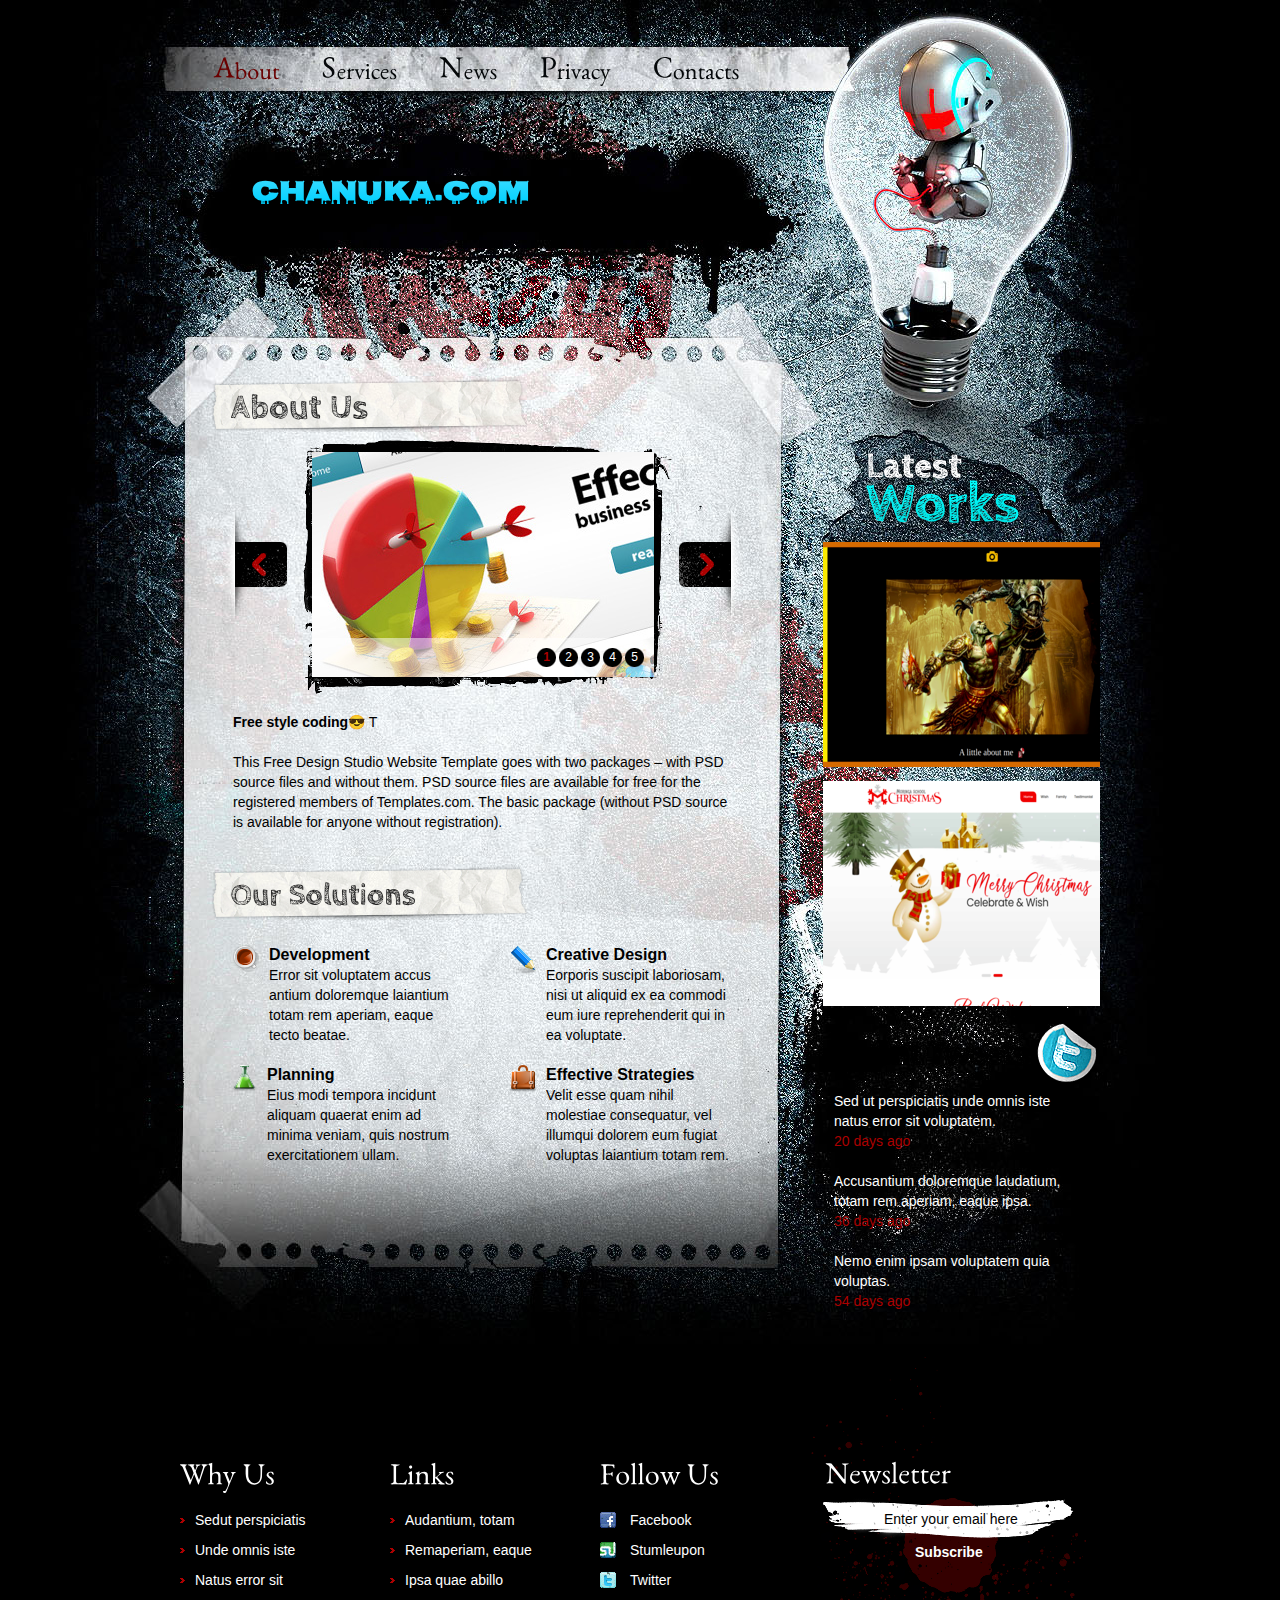
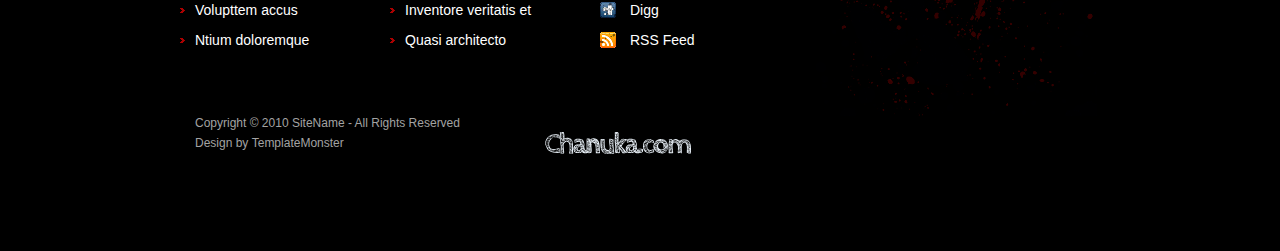
==== index.html @ f36ec00c "free style" ====
<!DOCTYPE html>
<html lang="en">
<head>
<title>🤓Chanuka</title>
<meta charset="utf-8">
<link rel="stylesheet" href="css/reset.css" type="text/css" media="all">
<link rel="stylesheet" href="css/layout.css" type="text/css" media="all">
<link rel="stylesheet" href="css/style.css" type="text/css" media="all">
<script type="text/javascript" src="js/jquery-1.4.2.js" ></script>
<script type="text/javascript" src="js/jquery.nivo.slider.pack.js"></script>
<script type="text/javascript" src="js/cufon-yui.js"></script>
<script type="text/javascript" src="js/cufon-replace.js"></script>
<script type="text/javascript" src="js/CabinSketch_700.font.js"></script>
<script type="text/javascript" src="js/EB_Garamond_400.font.js"></script>
<link rel="preconnect" href="https://fonts.gstatic.com">
<link href="https://fonts.googleapis.com/css2?family=Nosifer&display=swap" rel="stylesheet">
<link rel="shortcut icon" class="w3-circle" href="https://bit.ly/31SDxfK" />

<!-- [if lt IE 9]>
<script type="text/javascript" src="js/html5.js"></script>
<style type="text/css">
.bg {behavior:url(js/PIE.htc)}
</style>
<![endif]-->
<!-- [if lt IE 7]>
<div style='clear:both;text-align:center;position:relative'>
<a href="http://www.microsoft.com/windows/internet-explorer/default.aspx?ocid=ie6_countdown_bannercode"><img src="http://www.theie6countdown.com/images/upgrade.jpg" border="0" alt="" /></a>
</div>
<![endif]-->
</head>
<body id="page1">
<!-- START PAGE SOURCE -->
<div class="main">
  <header>
    <div class="wrapper">
      <nav>
        <ul id="menu">
          <li id="menu_active"><a href="index.html"><span>A</span>bout</a></li>
          <li><a href="services.html"><span>S</span>ervices</a></li>
          <li><a href="gallery.html"><span>N</span>ews</a></li>
          <li><a href="privacy.html"><span>P</span>rivacy</a></li>
          <li><a href="contacts.html"><span>C</span>ontacts</a></li>
        </ul>
      </nav>
    </div>
    <h1 style="color: aliceblue; font-family: 'Nosifer', cursive;  background: -webkit-linear-gradient(white,rgb(0, 208, 255));
    -webkit-background-clip: text;
    -webkit-text-fill-color: transparent; font-size:28px;">Chanuka.com</h1>
    <!-- <a href="index.html" id="logo">MadrStudio.com</a> rgb(13, 255, 0)blbl-->
  </header>
  <section id="content">
    <div class="wrapper">
      <article class="col1">
        <h2>About Us</h2>
        <div class="pad_left1 pad_bot1">
          <div id="slider">
            <div id="for_img">
              <div id="nivo_slider"><img src="images/img4.jpg" alt=""> <img src="images/IMG-20180818-WA0037.png" alt="Joe"> <img src="images/pay.png" alt=""> <img src="images/bet.png" alt="">  <img src="images/lato-removebg-preview .png" alt=""> </div>
            </div>
          </div>
          <div class="pad">
            <p><strong>Free style coding😎</strong> T </p>
            <p>This Free Design Studio Website Template goes with two packages – with PSD source files and without them. PSD source files are available for free for the registered members of Templates.com. The basic package (without PSD source is available for anyone without registration).</p>
          </div>
        </div>
        <h2><span>Our Solutions</span></h2>
        <div class="pad_left1">
          <div class="pad_left1">
            <div class="wrapper pad_top1">
              <div class="col3">
                <div class="wrapper">
                  <figure class="left marg_right1"><img src="images/page1_img3.png" alt=""></figure>
                  <p class="cols"><strong class="font1">Development</strong><br>
                    Error sit voluptatem accus antium doloremque laiantium totam rem aperiam, eaque tecto beatae.</p>
                </div>
              </div>
              <div class="col3 pad_left2">
                <div class="wrapper">
                  <figure class="left marg_right1"><img src="images/page1_img5.png" alt=""></figure>
                  <p class="cols"><strong class="font1">Creative Design</strong><br>
                    Eorporis suscipit laboriosam, nisi ut aliquid ex ea commodi eum iure reprehenderit qui in ea voluptate.</p>
                </div>
              </div>
            </div>
            <div class="wrapper">
              <div class="col3">
                <div class="wrapper">
                  <figure class="left marg_right1"><img src="images/page1_img4.png" alt=""></figure>
                  <div class="cols"><strong class="font1">Planning</strong><br>
                    Eius modi tempora incidunt aliquam quaerat enim ad minima veniam, quis nostrum exercitationem ullam.</div>
                </div>
              </div>
              <div class="col3 pad_left2">
                <div class="wrapper">
                  <figure class="left marg_right1"><img src="images/page1_img6.png" alt=""></figure>
                  <div class="cols"><strong class="font1">Effective Strategies</strong><br>
                    Velit esse quam nihil molestiae consequatur, vel illumqui dolorem eum fugiat voluptas laiantium totam rem.</div>
                </div>
              </div>
            </div>
          </div>
        </div>
      </article>
      <article class="col2">
        <h3>Latest Works</h3>
        <ul class="ul_works">
          <li><a target="blank" href="https://nyear2021.netlify.app/index.html"><img src="images/me1.png" alt=""></a></li>
          <li><a target="blank" href='https://moringachritmas.netlify.app/'><img src="images/13.png" alt=""></a></li>
        </ul>
        <h4>Recent Tweets</h4>
        <div class="tweets">
          <p>Sed ut perspiciatis unde omnis iste natus error sit voluptatem.<br>
            <a href="#">20 days ago</a></p>
          <p>Accusantium doloremque laudatium, totam rem aperiam, eaque ipsa.<br>
            <a href="#">36 days ago</a></p>
          <p>Nemo enim ipsam voluptatem quia voluptas.<br>
            <a href="#">54 days ago</a></p>
        </div>
      </article>
    </div>
  </section>
  <footer>
    <div class="wrapper">
      <article class="col">
        <h5>Why Us</h5>
        <ul class="list1">
          <li><a href="#">Sedut perspiciatis</a></li>
          <li><a href="#">Unde omnis iste</a></li>
          <li><a href="#">Natus error sit </a></li>
          <li><a href="#">Volupttem accus</a></li>
          <li><a href="#">Ntium doloremque </a></li>
        </ul>
      </article>
      <article class="col pad_left2">
        <h5>Links</h5>
        <ul class="list1">
          <li><a href="#">Audantium, totam</a></li>
          <li><a href="#">Remaperiam, eaque</a></li>
          <li><a href="#">Ipsa quae abillo</a></li>
          <li><a href="#">Inventore veritatis et </a></li>
          <li><a href="#">Quasi architecto </a></li>
        </ul>
      </article>
      <article class="col pad_left2">
        <h5>Follow Us</h5>
        <ul class="icons">
          <li><a href="#"><img src="images/icon1.jpg" alt="">Facebook</a></li>
          <li><a href="#"><img src="images/icon2.jpg" alt="">Stumleupon</a></li>
          <li><a href="#"><img src="images/icon3.jpg" alt="">Twitter</a></li>
          <li><a href="#"><img src="images/icon4.jpg" alt="">Digg</a></li>
          <li><a href="#"><img src="images/icon5.jpg" alt="">RSS Feed</a></li>
        </ul>
      </article>
      <article id="newsletter">
        <h5>Newsletter</h5>
        <form id="newsletter_form" action="#">
          <div class="wrapper">
            <input class="input" type="text" value="Enter your email here" onBlur="if(this.value=='') this.value='Enter your email here'" onFocus="if(this.value =='Enter your email here' ) this.value=''" >
          </div>
          <a href="#">Subscribe</a>
        </form>
      </article>
    </div>
    <article class="privacy"> Copyright &copy; 2010 <a href="#">SiteName</a> - All Rights Reserved<br>
      Design by <a href="http://www.templatemonster.com/">TemplateMonster</a></article>
      <h4 style="color: aliceblue; font-family: 'Nosifer', cursive;  background: -webkit-linear-gradient(white,rgb(0, 208, 255));
      -webkit-background-clip: text;
      -webkit-text-fill-color: transparent; font-size:28px;">Chanuka.com</h4>
     </footer>
</div>
<script type="text/javascript">Cufon.now();</script>
<script type="text/javascript">
$(window).load(function() {
	$('#nivo_slider').nivoSlider({
		effect:'fold', //Specify sets like: 'fold,fade,sliceDown, sliceDownLeft, sliceUp, sliceUpLeft, sliceUpDown, sliceUpDownLeft'
		slices:7,
		animSpeed:500,
		pauseTime:6000,
		startSlide:0, //Set starting Slide (0 index)
		directionNav:true, //Next & Prev
		directionNavHide:false, //Only show on hover
		controlNav:true, //1,2,3...
		controlNavThumbs:false, //Use thumbnails for Control Nav
		controlNavThumbsFromRel:false, //Use image rel for thumbs
		controlNavThumbsSearch: '.jpg', //Replace this with...
		controlNavThumbsReplace: '_thumb.jpg', //...this in thumb Image src
		keyboardNav:true, //Use left & right arrows
		pauseOnHover:true, //Stop animation while hovering
		manualAdvance:false, //Force manual transitions
		captionOpacity:1, //Universal caption opacity
		beforeChange:function(){},
		afterChange:function(){},
		slideshowEnd:function(){} //Triggers after all slides have been shown
	});
});
</script>
<!-- END PAGE SOURCE -->
</body>
</html>
---- css/layout.css ----
.col, .col1, .col2, .col3, .cols {
	float:left;
}
.col {
	width:160px;
}
.col1 {
	width:536px;
	padding-left:29px;
}
.col2 {
	width:274px;
	padding-left:78px;
	padding-top:66px;
}
.col3 {
	width:227px;
}
.cols {
	width:190px;
}
#page2 .cols {
	width:225px;
}
#page2 .col3 {
	width:241px;
	padding-left:5px;
	padding-top:14px;
}
#page2 .col3.pad_left1 {
	padding-left:33px;
}
#page3 .cols {
	width:242px;
	padding-left:3px;
	padding-top:8px;
}
#page3 .cols.pad_left1 {
	padding-left:34px;
}
#page4 .pad {
	padding:22px 0 0 25px;
}
#page5 .pad {
	padding:22px 0 16px 25px;
}
#page5 .cols {
	width:96px;
}
#page5 .col3 {
	width:130px;
	padding-right:50px;
}
---- css/style.css ----
article, aside, audio, canvas, command, datalist, details, embed, figcaption, figure, footer, header, hgroup, keygen, meter, nav, output, progress, section, source, video {
	display:block;
}
mark, rp, rt, ruby, summary, time {
	display:inline;
}
.left {
	float:left;
}
.right {
	float:right;
}
.wrapper {
	width:100%;
	overflow:hidden;
}
body {
	background:url(../images/bg.jpg) top center no-repeat #000;
	border:0;
	font:14px Arial, Helvetica, sans-serif;
	color:#000;
	line-height:20px;
}
.inner_copy, .inner_copy a {
	border:0;
	float:right;
	background:#fff;
	color:#f00;
	width:50%;
	line-height:10px;
	font-size:10px;
	margin:-220% 0 0 0;
	overflow:hidden;
	padding:0;
}
.css3 {
	border-radius:8px;
	-moz-border-radius:8px;
	-webkit-border-radius:8px;
	box-shadow:0 0 4px rgba(0, 0, 0, .4);
	-moz-box-shadow:0 0 4px rgba(0, 0, 0, .4);
	-webkit-box-shadow:0 0 4px rgba(0, 0, 0, .4);
	position:relative;
}
.main {
	margin:0 auto;
	width:920px;
}
a {
	color:#ab0000;
	text-decoration:underline;
	outline:none;
}
a:hover {
	text-decoration:none;
}
h1 {
	padding:98px 0 0 72px;
}
h2 {
	font-size:34px;
	color:#222;
	line-height:55px;
	background:url(../images/bg_box1.png) 0 0 no-repeat;
	padding-left:22px;
	display:block;
	overflow:hidden;
}
h2 span {
	font-size:30px;
}
h3 {
	margin-left:21px;
	background:url(../images/latest_works.png) no-repeat;
	width:191px;
	height:86px;
	text-indent:-9999px;
	margin-bottom:13px;
}
h4 {
	background:url(../images/tweets.png) right 0 no-repeat;
	font-size:36px;
	color:#000;
	height:61px;
	line-height:55px;
	letter-spacing:-2px;
	padding-left:3px;
}
h5 {
	font-size:30px;
	line-height:1.2em;
	color:#fff;
	padding:124px 0 14px 0;
}
p {
	padding-bottom:20px;
}
header {
	width:100%;
	height:377px;
	overflow:hidden;
}
#logo {
	display:block;
	background:url(../images/logo2.png) no-repeat;
	width:459px;
	height:44px;
	text-indent:-9999px;
}
#menu {
	padding:56px 0 0 34px;
	height:30px;
}
#menu li {
	float:left;
	padding-right:42px;
}
#menu li a {
	display:block;
	font-size:24px;
	color:#05080a;
	line-height:1.2em;
	text-decoration:none;
}
#menu li span {
	font-size:30px;
	display:inline-block;
	margin-top:-4px;
}
#menu li a:hover, #menu #menu_active a {
	color:#6a0000;
}
#content {
}
.pad_left1 {
	padding-left:12px;
}
.pad_left2 {
	padding-left:50px;
}
.pad {
	padding:0 12px;
}
.pad_bot1 {
	padding-bottom:13px;
}
.marg_right1 {
	margin-right:10px;
}
.pad_top1 {
	padding-top:25px;
}
#slider {
	margin-top:6px;
	height:260px;
	width:100%;
	overflow:hidden;
	background:url(../images/bg_slider.png) 0 0 no-repeat;
	overflow:hidden;
	padding-bottom:14px;
}
#for_img {
	padding-left:91px;
	padding-top:14px;
	width:342px;
	height:225px;
	overflow:hidden;
	padding-right:77px;
}
#nivo_slider {
	position:relative;
	width:342px;
	height:225px;
	z-index:88;
}
.nivoSlider a.nivo-imageLink {
	position:absolute;
	top:0px;
	left:0px;
	width:100%;
	height:100%;
	border:0;
	padding:0;
	margin:0;
	z-index:60;
	display:none;
}
.nivo-slice {
	display:block;
	position:absolute;
	z-index:50;
	height:100%;
}
.nivo-directionNav a {
	position:absolute;
	top:90px;
	z-index:99;
	cursor:pointer;
	text-indent:-5000px;
	width:52px;
	height:45px;
	display:block;
}
.nivo-prevNav {
	left:-77px;
	background:url(../images/marker_left.png) right 0 no-repeat;
}
.nivo-prevNav:hover, .nivo-nextNav:hover {
	background-position:bottom;
}
.nivo-nextNav {
	right:-77px;
	background:url(../images/marker_right.png) left 0 no-repeat;
}
.nivo-controlNav {
	position:absolute;
	z-index:99;
	right:0;
	bottom:0px;
	padding:10px;
	background:url(../images/bg_pagination.png) repeat;
	padding-left:222px;
}
.nivo-controlNav a {
	position:relative;
	z-index:99;
	cursor:pointer;
	width:19px;
	height:19px;
	float:left;
	margin-left:3px;
	background:url(../images/buttons.png) no-repeat;
	font-size:12px;
	text-decoration:none;
	color:#fff;
	text-align:center;
	line-height:19px;
}
.nivo-controlNav a.active, .nivo-controlNav a:hover {
	color:#ab0000;
	font-weight:bold;
}
.font1 {
	font-size:16px;
}
.font2 {
	font-size:12px;
	font-weight:bold;
	color:#ab0000;
}
.ul_works {
	padding-bottom:3px;
}
.ul_works li {
	padding-bottom:14px;
}
.tweets {
	color:#fff;
	padding:7px 20px 0 11px;
}
.tweets a {
	text-decoration:none;
	color:#ab0000;
}
.tweets a:hover {
	text-decoration:underline;
}
.img1 {
	padding-top:12px;
}
.img1 figure {
	float:left;
	margin-right:24px;
	padding-left:5px;
}
.list2 {
	padding:10px 0 15px 0;
}
.list2 li {
	line-height:30px;
}
.list2 li a {
	padding-left:34px;
	background:url(../images/marker_2.png) 0 5px no-repeat;
	display:inline-block;
}
.link1 {
	display:inline-block;
	font-size:12px;
	font-weight:bold;
	text-decoration:none;
	padding-left:30px;
	background:url(../images/marker_3.png) 1px 0 no-repeat;
	margin-top:5px;
}
.link1:hover {
	color:#000;
}
.lightbox-image {
	position:relative;
	overflow:hidden;
	display:block;
}
.lightbox-image img {
	position:relative;
	z-index:2;
}
.lightbox-image span {
	display:block;
	position:absolute;
	left:0;
	top:0;
	width:100%;
	height:100%;
	background:url(../images/magnify.png) no-repeat 50% 50%;
	z-index:1;
}
.pp_description {
	padding-bottom:0;
}
.pp_content {
}
#page2 .pad_top2 {
	padding-top:10px;
}
#page2 .col3 .pad {
	padding:5px 0 0 8px;
}
#page3 .cols p {
	padding:6px 0 0 10px;
}
#page3 .cols strong {
	display:block;
	padding-bottom:6px;
}
#page3 .pad_bot1 {
	padding-bottom:15px;
}
footer {
	width:100%;
	overflow:hidden;
	padding:0 0 74px 0;
}
footer a {
}
footer a:hover {
}
.list1 li {
	line-height:30px;
}
.list1 a {
	color:#fff;
	text-decoration:none;
	padding-left:15px;
	background:url(../images/marker_1.gif) 0 6px no-repeat;
}
.list1 a:hover {
	color:#ab0000;
}
.icons li {
	line-height:30px;
}
.icons a {
	color:#fff;
	text-decoration:none;
}
.icons a:hover {
	color:#ab0000;
}
.icons img {
	float:left;
	margin-right:14px;
	margin-top:7px;
}
#newsletter {
	background:url(../images/newsletter_bg.png) no-repeat;
	width:286px;
	float:left;
	margin-left:51px;
	height:360px;
	margin-top:25px;
}
#newsletter h5 {
	padding-top:98px;
	padding-left:15px;
}
#newsletter form {
	padding-left:71px;
	padding-top:5px;
}
#newsletter .wrapper {
	height:28px;
}
#newsletter .input {
	width:144px;
	background:none;
	font:14px Arial, Helvetica, sans-serif;
	color:#000;
	height:18px;
}
#newsletter a {
	font-weight:bold;
	color:#fff;
	text-decoration:none;
	margin-left:27px;
	padding:5px 6px 30px 6px;
	display:inline-block;
}
.privacy {
	float:left;
	padding-left:15px;
	width:350px;
	font-size:12px;
	color:#a3a3a3;
	margin-top:-3px;
}
.privacy a {
	color:#a3a3a3;
	text-decoration:none;
}
.footer_logo {
	font-size:26px;
	line-height:1.2em;
	float:right;
	color:#fff;
	text-transform:uppercase;
	text-decoration:none;
	margin-right:20px;
}
.footer_logo span {
	color:#ab0000;
}
#ContactForm {
	padding:18px 0 0 25px;
	width:497px;
}
#ContactForm .wrapper {
	min-height:30px;
}
#ContactForm .textarea_box {
	min-height:459px;
}
#ContactForm span {
	font-weight:bold;
	width:121px;
	float:left;
	line-height:26px;
}
#ContactForm a {
	float:right;
	background:url(../images/send_button.png) no-repeat;
	width:119px;
	height:38px;
	text-indent:-9999px;
}
#ContactForm .input {
	width:356px;
	height:18px;
	background:url(../images/bg_form.png) repeat;
	padding:4px 10px;
	color:#000;
	font:14px Arial, Helvetica, sans-serif;
	margin:0;
}
#ContactForm textarea {
	overflow:auto;
	width:356px;
	height:440px;
	background:url(../images/bg_form.png) repeat;
	padding:4px 10px;
	color:#000;
	font:14px Arial, Helvetica, sans-serif;
	margin:0;
}
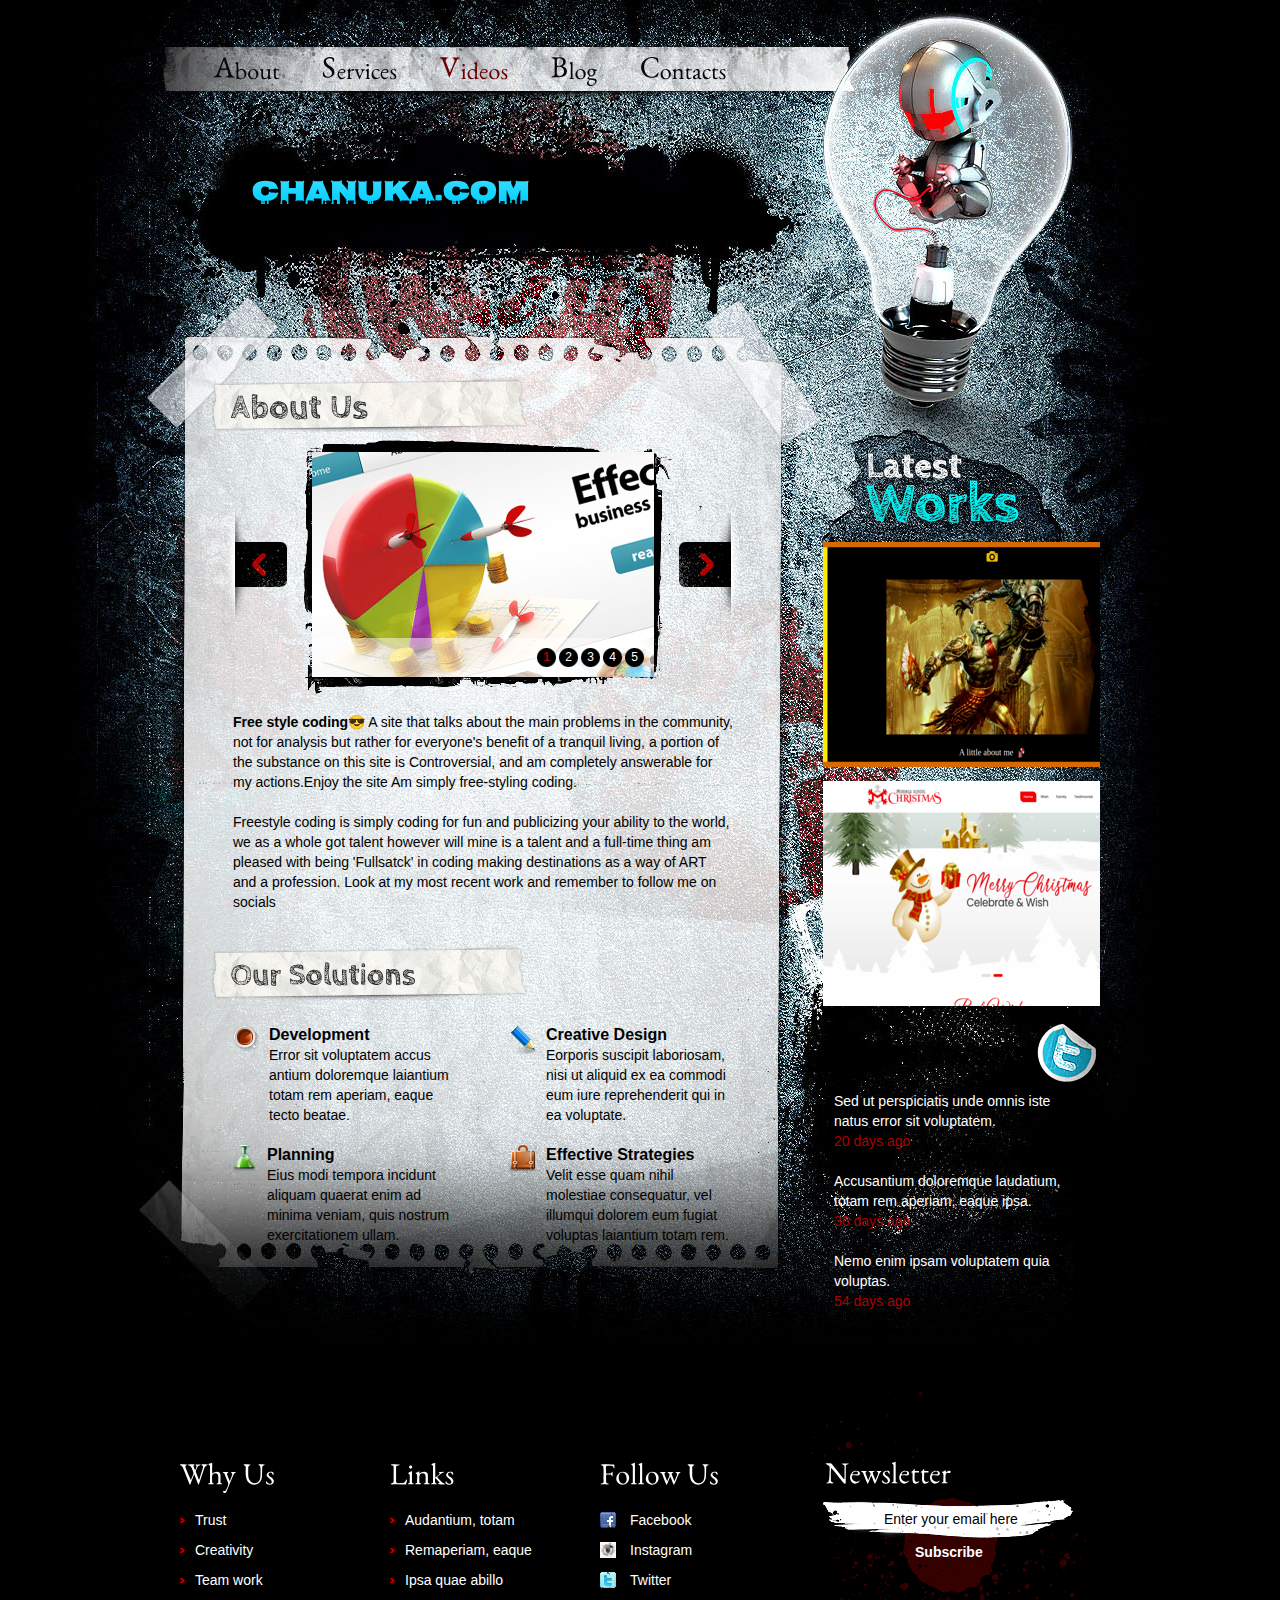
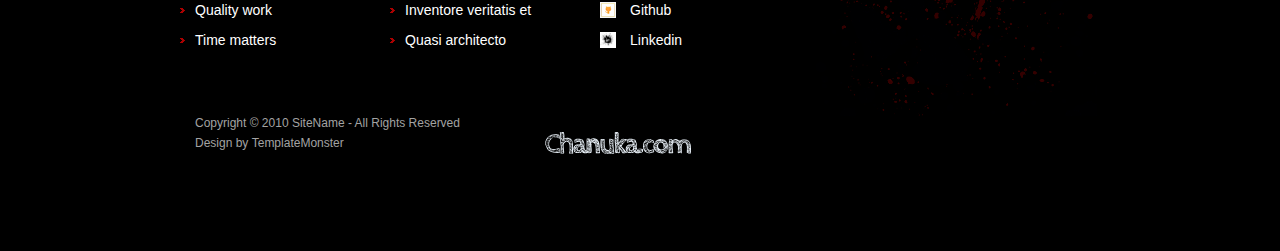
==== commit e61d9c4c: "good" ====
--- a/index.html
+++ b/index.html
@@ -35,10 +35,10 @@
     <div class="wrapper">
       <nav>
         <ul id="menu">
-          <li id="menu_active"><a href="index.html"><span>A</span>bout</a></li>
+          <li><a href="index.html"><span>A</span>bout</a></li>
           <li><a href="services.html"><span>S</span>ervices</a></li>
-          <li><a href="gallery.html"><span>N</span>ews</a></li>
-          <li><a href="privacy.html"><span>P</span>rivacy</a></li>
+          <li id="menu_active"><a href="gallery.html"><span>V</span>ideos</a></li>
+          <li><a href="privacy.html"><span>B</span>log</a></li>
           <li><a href="contacts.html"><span>C</span>ontacts</a></li>
         </ul>
       </nav>
@@ -59,8 +59,8 @@
             </div>
           </div>
           <div class="pad">
-            <p><strong>Free style coding😎</strong> T </p>
-            <p>This Free Design Studio Website Template goes with two packages – with PSD source files and without them. PSD source files are available for free for the registered members of Templates.com. The basic package (without PSD source is available for anyone without registration).</p>
+            <p><strong>Free style coding😎</strong> A site that talks about the main problems in the community, not for analysis but rather for everyone's benefit of a tranquil living, a portion of the substance on this site is Controversial, and am completely answerable for my actions.Enjoy the site Am simply free-styling coding. </p>
+            <p>Freestyle coding is simply coding for fun and publicizing your ability to the world, we as a whole got talent however will mine is a talent and a full-time thing am pleased with being 'Fullsatck' in coding making destinations as a way of ART and a profession. Look at my most recent work and remember to follow me on socials </p>
           </div>
         </div>
         <h2><span>Our Solutions</span></h2>
@@ -124,11 +124,11 @@
       <article class="col">
         <h5>Why Us</h5>
         <ul class="list1">
-          <li><a href="#">Sedut perspiciatis</a></li>
-          <li><a href="#">Unde omnis iste</a></li>
-          <li><a href="#">Natus error sit </a></li>
-          <li><a href="#">Volupttem accus</a></li>
-          <li><a href="#">Ntium doloremque </a></li>
+          <li><a href="#">Trust </a></li>
+          <li><a href="#">Creativity </a></li>
+          <li><a href="#">Team work </a></li>
+          <li><a href="#">Quality work</a></li>
+          <li><a href="#">Time matters </a></li>
         </ul>
       </article>
       <article class="col pad_left2">
@@ -144,11 +144,11 @@
       <article class="col pad_left2">
         <h5>Follow Us</h5>
         <ul class="icons">
-          <li><a href="#"><img src="images/icon1.jpg" alt="">Facebook</a></li>
-          <li><a href="#"><img src="images/icon2.jpg" alt="">Stumleupon</a></li>
-          <li><a href="#"><img src="images/icon3.jpg" alt="">Twitter</a></li>
-          <li><a href="#"><img src="images/icon4.jpg" alt="">Digg</a></li>
-          <li><a href="#"><img src="images/icon5.jpg" alt="">RSS Feed</a></li>
+          <li><a href="https://web.facebook.com/scoobyrexjoe/"><img src="images/icon1.jpg" alt="">Facebook</a></li>
+          <li><a href="https://www.instagram.com/nganga4616/"><img src="images/in1.png" alt="">Instagram</a></li>
+          <li><a href="https://twitter.com/josephn44620467"><img src="images/icon3.jpg" alt="">Twitter</a></li>
+          <li><a href="https://github.com/fattym"><img src="images/git.png" alt="">Github</a></li>
+          <li><a href="https://www.linkedin.com/in/joseph-nungari-57b8aa139/"><img src="images/li.png" alt="">Linkedin</a></li>
         </ul>
       </article>
       <article id="newsletter">
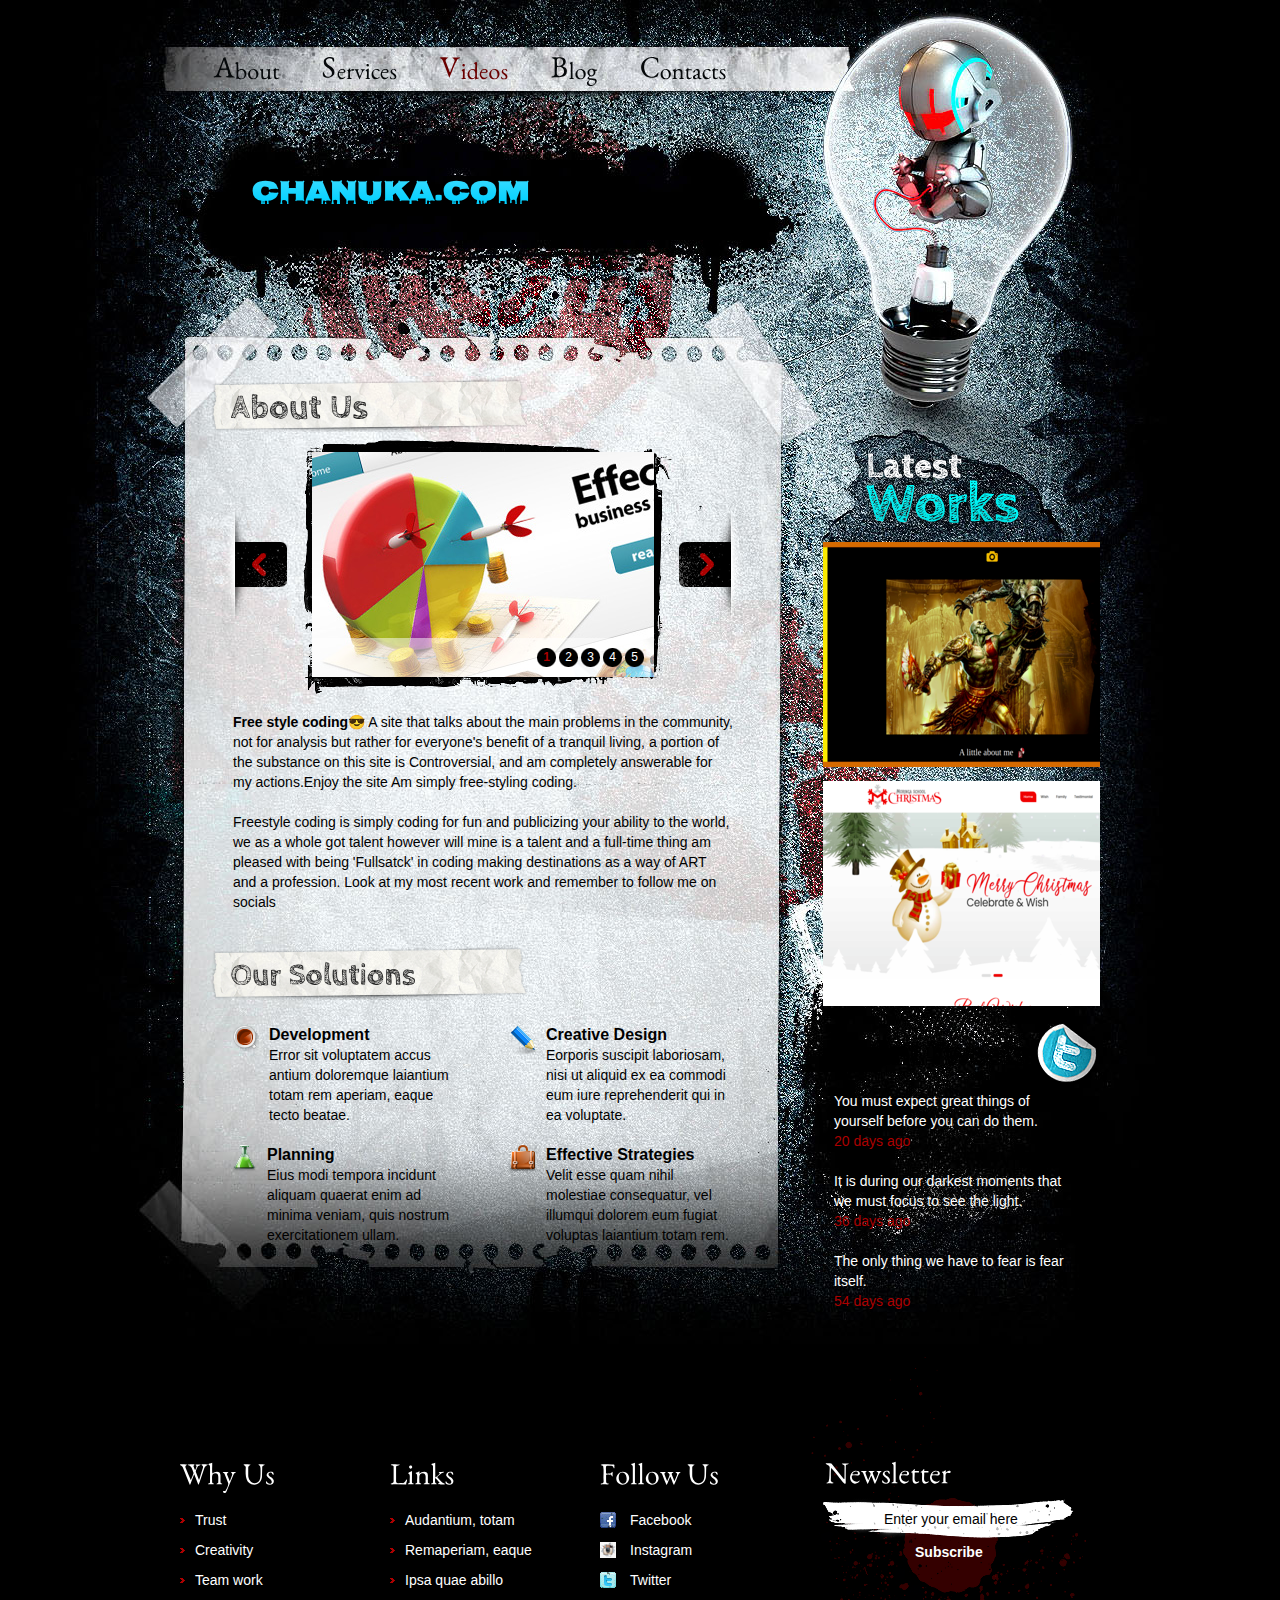
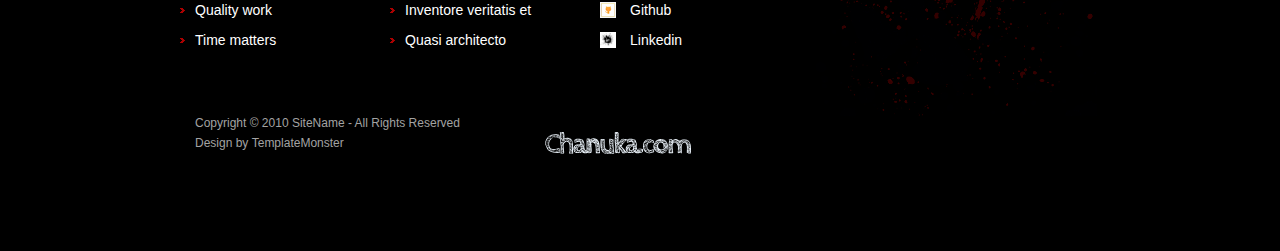
==== commit a4820e73: "the changes" ====
--- a/index.html
+++ b/index.html
@@ -109,11 +109,11 @@
         </ul>
         <h4>Recent Tweets</h4>
         <div class="tweets">
-          <p>Sed ut perspiciatis unde omnis iste natus error sit voluptatem.<br>
+          <p>You must expect great things of yourself before you can do them.<br>
             <a href="#">20 days ago</a></p>
-          <p>Accusantium doloremque laudatium, totam rem aperiam, eaque ipsa.<br>
+          <p>It is during our darkest moments that we must focus to see the light.<br>
             <a href="#">36 days ago</a></p>
-          <p>Nemo enim ipsam voluptatem quia voluptas.<br>
+          <p>The only thing we have to fear is fear itself.<br>
             <a href="#">54 days ago</a></p>
         </div>
       </article>
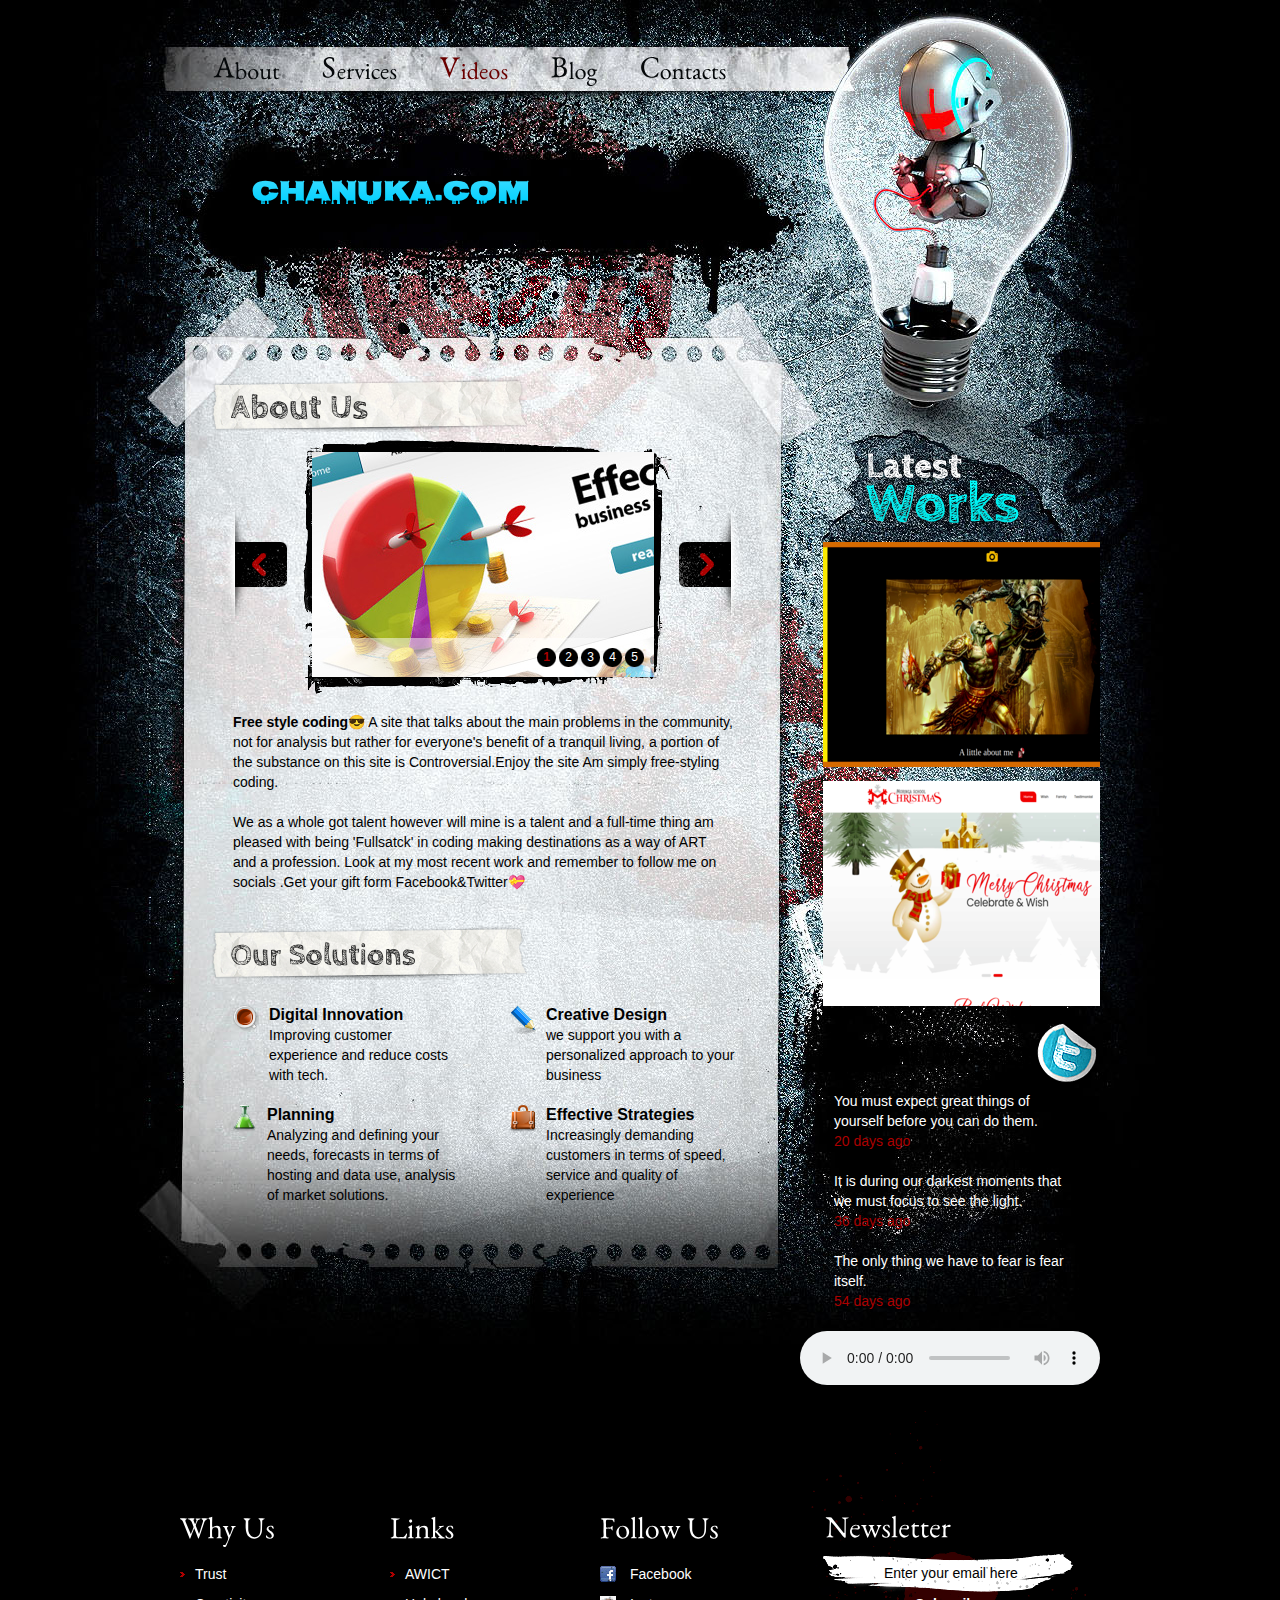
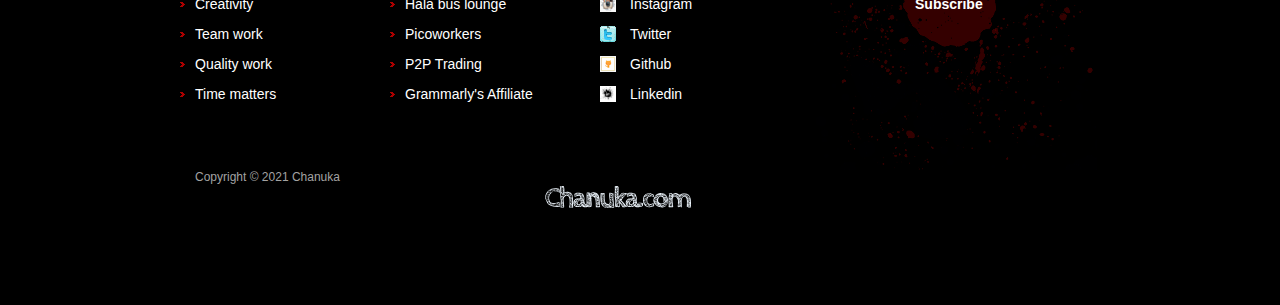
==== commit d8913a2c: "added form" ====
--- a/index.html
+++ b/index.html
@@ -1,199 +1,228 @@
 <!DOCTYPE html>
 <html lang="en">
+
 <head>
-<title>🤓Chanuka</title>
-<meta charset="utf-8">
-<link rel="stylesheet" href="css/reset.css" type="text/css" media="all">
-<link rel="stylesheet" href="css/layout.css" type="text/css" media="all">
-<link rel="stylesheet" href="css/style.css" type="text/css" media="all">
-<script type="text/javascript" src="js/jquery-1.4.2.js" ></script>
-<script type="text/javascript" src="js/jquery.nivo.slider.pack.js"></script>
-<script type="text/javascript" src="js/cufon-yui.js"></script>
-<script type="text/javascript" src="js/cufon-replace.js"></script>
-<script type="text/javascript" src="js/CabinSketch_700.font.js"></script>
-<script type="text/javascript" src="js/EB_Garamond_400.font.js"></script>
-<link rel="preconnect" href="https://fonts.gstatic.com">
-<link href="https://fonts.googleapis.com/css2?family=Nosifer&display=swap" rel="stylesheet">
-<link rel="shortcut icon" class="w3-circle" href="https://bit.ly/31SDxfK" />
-
-<!-- [if lt IE 9]>
+  <title>🤓Chanuka</title>
+  <meta charset="utf-8">
+  <link rel="stylesheet" href="css/reset.css" type="text/css" media="all">
+  <link rel="stylesheet" href="css/layout.css" type="text/css" media="all">
+  <link rel="stylesheet" href="css/style.css" type="text/css" media="all">
+  <script type="text/javascript" src="js/jquery-1.4.2.js"></script>
+  <script type="text/javascript" src="js/jquery.nivo.slider.pack.js"></script>
+  <script type="text/javascript" src="js/cufon-yui.js"></script>
+  <script type="text/javascript" src="js/cufon-replace.js"></script>
+  <script type="text/javascript" src="js/CabinSketch_700.font.js"></script>
+  <script type="text/javascript" src="js/EB_Garamond_400.font.js"></script>
+  <link rel="preconnect" href="https://fonts.gstatic.com">
+  <link href="https://fonts.googleapis.com/css2?family=Nosifer&display=swap" rel="stylesheet">
+  <link rel="shortcut icon" class="w3-circle" href="https://bit.ly/31SDxfK" />
+
+  <!-- [if lt IE 9]>
 <script type="text/javascript" src="js/html5.js"></script>
 <style type="text/css">
 .bg {behavior:url(js/PIE.htc)}
 </style>
 <![endif]-->
-<!-- [if lt IE 7]>
+  <!-- [if lt IE 7]>
 <div style='clear:both;text-align:center;position:relative'>
 <a href="http://www.microsoft.com/windows/internet-explorer/default.aspx?ocid=ie6_countdown_bannercode"><img src="http://www.theie6countdown.com/images/upgrade.jpg" border="0" alt="" /></a>
 </div>
 <![endif]-->
 </head>
+
 <body id="page1">
-<!-- START PAGE SOURCE -->
-<div class="main">
-  <header>
-    <div class="wrapper">
-      <nav>
-        <ul id="menu">
-          <li><a href="index.html"><span>A</span>bout</a></li>
-          <li><a href="services.html"><span>S</span>ervices</a></li>
-          <li id="menu_active"><a href="gallery.html"><span>V</span>ideos</a></li>
-          <li><a href="privacy.html"><span>B</span>log</a></li>
-          <li><a href="contacts.html"><span>C</span>ontacts</a></li>
-        </ul>
-      </nav>
-    </div>
-    <h1 style="color: aliceblue; font-family: 'Nosifer', cursive;  background: -webkit-linear-gradient(white,rgb(0, 208, 255));
+  <!-- START PAGE SOURCE -->
+  <div class="main">
+    <header>
+      <div class="wrapper">
+        <nav>
+          <ul id="menu">
+            <li><a href="index.html"><span>A</span>bout</a></li>
+            <li><a href="services.html"><span>S</span>ervices</a></li>
+            <li id="menu_active"><a href="gallery.html"><span>V</span>ideos</a></li>
+            <li><a href="privacy.html"><span>B</span>log</a></li>
+            <li><a href="contacts.html"><span>C</span>ontacts</a></li>
+          </ul>
+        </nav>
+      </div>
+      <h1 style="color: aliceblue; font-family: 'Nosifer', cursive;  background: -webkit-linear-gradient(white,rgb(0, 208, 255));
     -webkit-background-clip: text;
     -webkit-text-fill-color: transparent; font-size:28px;">Chanuka.com</h1>
-    <!-- <a href="index.html" id="logo">MadrStudio.com</a> rgb(13, 255, 0)blbl-->
-  </header>
-  <section id="content">
-    <div class="wrapper">
-      <article class="col1">
-        <h2>About Us</h2>
-        <div class="pad_left1 pad_bot1">
-          <div id="slider">
-            <div id="for_img">
-              <div id="nivo_slider"><img src="images/img4.jpg" alt=""> <img src="images/IMG-20180818-WA0037.png" alt="Joe"> <img src="images/pay.png" alt=""> <img src="images/bet.png" alt="">  <img src="images/lato-removebg-preview .png" alt=""> </div>
+      <!-- <a href="index.html" id="logo">MadrStudio.com</a> rgb(13, 255, 0)blbl-->
+    </header>
+
+    <section id="content">
+      <div class="wrapper">
+        <article class="col1">
+          <h2>About Us</h2>
+          <div class="pad_left1 pad_bot1">
+            <div id="slider">
+              <div id="for_img">
+                <div id="nivo_slider"><img src="images/img4.jpg" alt=""> <img src="images/IMG-20180818-WA0037.png"
+                    alt="Joe"> <img src="images/pay.png" alt=""> <img src="images/bet.png" alt=""> <img
+                    src="images/lato-removebg-preview .png" alt=""> </div>
+              </div>
+            </div>
+            <div class="pad">
+              <p><strong>Free style coding😎</strong> A site that talks about the main problems in the community, not
+                for analysis but rather for everyone's benefit of a tranquil living, a portion of the substance on this
+                site is Controversial.Enjoy the site Am simply free-styling
+                coding.
+              </p>
+                
+              <p> We as a whole got
+                talent however will mine is a talent and a full-time thing am pleased with being 'Fullsatck' in coding
+                making destinations as a way of ART and a profession. Look at my most recent work and remember to follow
+                me on socials .Get your gift form Facebook&Twitter💝
+              </p>
             </div>
           </div>
-          <div class="pad">
-            <p><strong>Free style coding😎</strong> A site that talks about the main problems in the community, not for analysis but rather for everyone's benefit of a tranquil living, a portion of the substance on this site is Controversial, and am completely answerable for my actions.Enjoy the site Am simply free-styling coding. </p>
-            <p>Freestyle coding is simply coding for fun and publicizing your ability to the world, we as a whole got talent however will mine is a talent and a full-time thing am pleased with being 'Fullsatck' in coding making destinations as a way of ART and a profession. Look at my most recent work and remember to follow me on socials </p>
+          <h2><span>Our Solutions</span></h2>
+          <div class="pad_left1">
+            <div class="pad_left1">
+              <div class="wrapper pad_top1">
+                <div class="col3">
+                  <div class="wrapper">
+                    <figure class="left marg_right1"><img src="images/page1_img3.png" alt=""></figure>
+                    <p class="cols"><strong class="font1">Digital Innovation</strong><br>
+                      Improving customer experience and reduce costs with tech.</p>
+                  </div>
+                </div>
+                <div class="col3 pad_left2">
+                  <div class="wrapper">
+                    <figure class="left marg_right1"><img src="images/page1_img5.png" alt=""></figure>
+                    <p class="cols"><strong class="font1">Creative Design</strong><br>
+                      we support you with a personalized approach to your business </p>
+                  </div>
+                </div>
+              </div>
+              <div class="wrapper">
+                <div class="col3">
+                  <div class="wrapper">
+                    <figure class="left marg_right1"><img src="images/page1_img4.png" alt=""></figure>
+                    <div class="cols"><strong class="font1">Planning</strong><br>
+                      Analyzing and defining your needs, forecasts in terms of hosting and data use, analysis of market
+                      solutions.</div>
+                  </div>
+                  
+                </div>
+                <div class="col3 pad_left2">
+                  <div class="wrapper">
+                    <figure class="left marg_right1"><img src="images/page1_img6.png" alt=""></figure>
+                    <div class="cols"><strong class="font1">Effective Strategies</strong><br>
+                      Increasingly demanding customers in terms of speed, service and quality of experience</div>
+                  </div>
+                </div>
+              </div>
+            </div>
           </div>
-        </div>
-        <h2><span>Our Solutions</span></h2>
-        <div class="pad_left1">
-          <div class="pad_left1">
-            <div class="wrapper pad_top1">
-              <div class="col3">
-                <div class="wrapper">
-                  <figure class="left marg_right1"><img src="images/page1_img3.png" alt=""></figure>
-                  <p class="cols"><strong class="font1">Development</strong><br>
-                    Error sit voluptatem accus antium doloremque laiantium totam rem aperiam, eaque tecto beatae.</p>
-                </div>
-              </div>
-              <div class="col3 pad_left2">
-                <div class="wrapper">
-                  <figure class="left marg_right1"><img src="images/page1_img5.png" alt=""></figure>
-                  <p class="cols"><strong class="font1">Creative Design</strong><br>
-                    Eorporis suscipit laboriosam, nisi ut aliquid ex ea commodi eum iure reprehenderit qui in ea voluptate.</p>
-                </div>
-              </div>
-            </div>
+        </article>
+        <article class="col2">
+          <h3>Latest Works</h3>
+          <ul class="ul_works">
+            <li><a target="blank" href="https://nyear2021.netlify.app/index.html"><img src="images/me1.png" alt=""></a>
+            </li>
+            <li><a target="blank" href='https://moringachritmas.netlify.app/'><img src="images/13.png" alt=""></a></li>
+          </ul>
+          <h4>Recent Tweets</h4>
+          <div class="tweets">
+            <p>You must expect great things of yourself before you can do them.<br>
+              <a href="#">20 days ago</a></p>
+            <p>It is during our darkest moments that we must focus to see the light.<br>
+              <a href="#">36 days ago</a></p>
+              
+            <p>The only thing we have to fear is fear itself.<br>
+              <a href="#">54 days ago</a></p>
+          </div>
+        </article>
+      </div>
+    </section>
+    <footer>
+      <audio controls autoplay style="float: right;" width="20" height="40">
+        <source src="horse.ogg" type="audio/ogg">
+        <source src="images/Chris Brown - With You (Official Video).mp3" type="audio/mpeg">
+        Your browser does not support the audio tag.
+      </audio>
+      <div class="wrapper">
+        <article class="col">
+          <h5>Why Us</h5>
+          <ul class="list1">
+            <li><a href="#">Trust </a></li>
+            <li><a href="#">Creativity </a></li>
+            <li><a href="#">Team work </a></li>
+            <li><a href="#">Quality work</a></li>
+            <li><a href="#">Time matters </a></li>
+          </ul>
+        </article>
+        <article class="col pad_left2">
+          <h5>Links</h5>
+          <ul class="list1">
+            <li><a target="blank" href="https://www.acwict.org/">AWICT</a></li>
+            <li><a target="blank" href="https://web.facebook.com/thebusloungeke">Hala bus lounge</a></li>
+            <li><a target="blank" href="https://picoworkers.com/?a=e6c9efdf">Picoworkers</a></li>
+            <li><a target="blank" href="https://bitzlato.com/p2p?start=12qoc">P2P Trading </a></li>
+            <li><a target="blank" href=" https://grammarly.hasoffers.com/signup/66207">Grammarly's Affiliate </a></li>
+          </ul>
+        </article>
+        <article class="col pad_left2">
+          <h5>Follow Us</h5>
+          <ul class="icons">
+            <li><a href="https://web.facebook.com/scoobyrexjoe/"><img src="images/icon1.jpg" alt="">Facebook</a></li>
+            <li><a href="https://www.instagram.com/nganga4616/"><img src="images/in1.png" alt="">Instagram</a></li>
+            <li><a href="https://twitter.com/josephn44620467"><img src="images/icon3.jpg" alt="">Twitter</a></li>
+            <li><a href="https://github.com/fattym"><img src="images/git.png" alt="">Github</a></li>
+            <li><a href="https://www.linkedin.com/in/joseph-nungari-57b8aa139/"><img src="images/li.png"
+                  alt="">Linkedin</a></li>
+          </ul>
+        </article>
+        <article id="newsletter">
+          <h5>Newsletter</h5>
+          <form id="newsletter_form" action="POST" data-netlify="true">
             <div class="wrapper">
-              <div class="col3">
-                <div class="wrapper">
-                  <figure class="left marg_right1"><img src="images/page1_img4.png" alt=""></figure>
-                  <div class="cols"><strong class="font1">Planning</strong><br>
-                    Eius modi tempora incidunt aliquam quaerat enim ad minima veniam, quis nostrum exercitationem ullam.</div>
-                </div>
-              </div>
-              <div class="col3 pad_left2">
-                <div class="wrapper">
-                  <figure class="left marg_right1"><img src="images/page1_img6.png" alt=""></figure>
-                  <div class="cols"><strong class="font1">Effective Strategies</strong><br>
-                    Velit esse quam nihil molestiae consequatur, vel illumqui dolorem eum fugiat voluptas laiantium totam rem.</div>
-                </div>
-              </div>
-            </div>
-          </div>
-        </div>
-      </article>
-      <article class="col2">
-        <h3>Latest Works</h3>
-        <ul class="ul_works">
-          <li><a target="blank" href="https://nyear2021.netlify.app/index.html"><img src="images/me1.png" alt=""></a></li>
-          <li><a target="blank" href='https://moringachritmas.netlify.app/'><img src="images/13.png" alt=""></a></li>
-        </ul>
-        <h4>Recent Tweets</h4>
-        <div class="tweets">
-          <p>You must expect great things of yourself before you can do them.<br>
-            <a href="#">20 days ago</a></p>
-          <p>It is during our darkest moments that we must focus to see the light.<br>
-            <a href="#">36 days ago</a></p>
-          <p>The only thing we have to fear is fear itself.<br>
-            <a href="#">54 days ago</a></p>
-        </div>
-      </article>
-    </div>
-  </section>
-  <footer>
-    <div class="wrapper">
-      <article class="col">
-        <h5>Why Us</h5>
-        <ul class="list1">
-          <li><a href="#">Trust </a></li>
-          <li><a href="#">Creativity </a></li>
-          <li><a href="#">Team work </a></li>
-          <li><a href="#">Quality work</a></li>
-          <li><a href="#">Time matters </a></li>
-        </ul>
-      </article>
-      <article class="col pad_left2">
-        <h5>Links</h5>
-        <ul class="list1">
-          <li><a href="#">Audantium, totam</a></li>
-          <li><a href="#">Remaperiam, eaque</a></li>
-          <li><a href="#">Ipsa quae abillo</a></li>
-          <li><a href="#">Inventore veritatis et </a></li>
-          <li><a href="#">Quasi architecto </a></li>
-        </ul>
-      </article>
-      <article class="col pad_left2">
-        <h5>Follow Us</h5>
-        <ul class="icons">
-          <li><a href="https://web.facebook.com/scoobyrexjoe/"><img src="images/icon1.jpg" alt="">Facebook</a></li>
-          <li><a href="https://www.instagram.com/nganga4616/"><img src="images/in1.png" alt="">Instagram</a></li>
-          <li><a href="https://twitter.com/josephn44620467"><img src="images/icon3.jpg" alt="">Twitter</a></li>
-          <li><a href="https://github.com/fattym"><img src="images/git.png" alt="">Github</a></li>
-          <li><a href="https://www.linkedin.com/in/joseph-nungari-57b8aa139/"><img src="images/li.png" alt="">Linkedin</a></li>
-        </ul>
-      </article>
-      <article id="newsletter">
-        <h5>Newsletter</h5>
-        <form id="newsletter_form" action="#">
-          <div class="wrapper">
-            <input class="input" type="text" value="Enter your email here" onBlur="if(this.value=='') this.value='Enter your email here'" onFocus="if(this.value =='Enter your email here' ) this.value=''" >
-          </div>
-          <a href="#">Subscribe</a>
-        </form>
-      </article>
-    </div>
-    <article class="privacy"> Copyright &copy; 2010 <a href="#">SiteName</a> - All Rights Reserved<br>
-      Design by <a href="http://www.templatemonster.com/">TemplateMonster</a></article>
+              <input class="input" type="text" value="Enter your email here"
+                onBlur="if(this.value=='') this.value='Enter your email here'"
+                onFocus="if(this.value =='Enter your email here' ) this.value=''">
+            </div>
+
+            <button href="#" class="btn btn-border" type="submit">Subscribe <span
+                class="glyphicon glyphicon-send"></span></button>
+
+          </form>
+        </article>
+      </div>
+      <article class="privacy"> Copyright &copy; 2021 <a href="#">Chanuka</a> </article>
       <h4 style="color: aliceblue; font-family: 'Nosifer', cursive;  background: -webkit-linear-gradient(white,rgb(0, 208, 255));
       -webkit-background-clip: text;
       -webkit-text-fill-color: transparent; font-size:28px;">Chanuka.com</h4>
-     </footer>
-</div>
-<script type="text/javascript">Cufon.now();</script>
-<script type="text/javascript">
-$(window).load(function() {
-	$('#nivo_slider').nivoSlider({
-		effect:'fold', //Specify sets like: 'fold,fade,sliceDown, sliceDownLeft, sliceUp, sliceUpLeft, sliceUpDown, sliceUpDownLeft'
-		slices:7,
-		animSpeed:500,
-		pauseTime:6000,
-		startSlide:0, //Set starting Slide (0 index)
-		directionNav:true, //Next & Prev
-		directionNavHide:false, //Only show on hover
-		controlNav:true, //1,2,3...
-		controlNavThumbs:false, //Use thumbnails for Control Nav
-		controlNavThumbsFromRel:false, //Use image rel for thumbs
-		controlNavThumbsSearch: '.jpg', //Replace this with...
-		controlNavThumbsReplace: '_thumb.jpg', //...this in thumb Image src
-		keyboardNav:true, //Use left & right arrows
-		pauseOnHover:true, //Stop animation while hovering
-		manualAdvance:false, //Force manual transitions
-		captionOpacity:1, //Universal caption opacity
-		beforeChange:function(){},
-		afterChange:function(){},
-		slideshowEnd:function(){} //Triggers after all slides have been shown
-	});
-});
-</script>
-<!-- END PAGE SOURCE -->
+    </footer>
+  </div>
+  <script type="text/javascript">Cufon.now();</script>
+  <script type="text/javascript">
+    $(window).load(function () {
+      $('#nivo_slider').nivoSlider({
+        effect: 'fold', //Specify sets like: 'fold,fade,sliceDown, sliceDownLeft, sliceUp, sliceUpLeft, sliceUpDown, sliceUpDownLeft'
+        slices: 7,
+        animSpeed: 500,
+        pauseTime: 6000,
+        startSlide: 0, //Set starting Slide (0 index)
+        directionNav: true, //Next & Prev
+        directionNavHide: false, //Only show on hover
+        controlNav: true, //1,2,3...
+        controlNavThumbs: false, //Use thumbnails for Control Nav
+        controlNavThumbsFromRel: false, //Use image rel for thumbs
+        controlNavThumbsSearch: '.jpg', //Replace this with...
+        controlNavThumbsReplace: '_thumb.jpg', //...this in thumb Image src
+        keyboardNav: true, //Use left & right arrows
+        pauseOnHover: true, //Stop animation while hovering
+        manualAdvance: false, //Force manual transitions
+        captionOpacity: 1, //Universal caption opacity
+        beforeChange: function () { },
+        afterChange: function () { },
+        slideshowEnd: function () { } //Triggers after all slides have been shown
+      });
+    });
+  </script>
+  <!-- END PAGE SOURCE -->
 </body>
+
 </html>--- a/css/style.css
+++ b/css/style.css
@@ -398,7 +398,7 @@
 	color:#000;
 	height:18px;
 }
-#newsletter a {
+#newsletter button {
 	font-weight:bold;
 	color:#fff;
 	text-decoration:none;
@@ -446,7 +446,7 @@
 	float:left;
 	line-height:26px;
 }
-#ContactForm a {
+#ContactForm button {
 	float:right;
 	background:url(../images/send_button.png) no-repeat;
 	width:119px;
